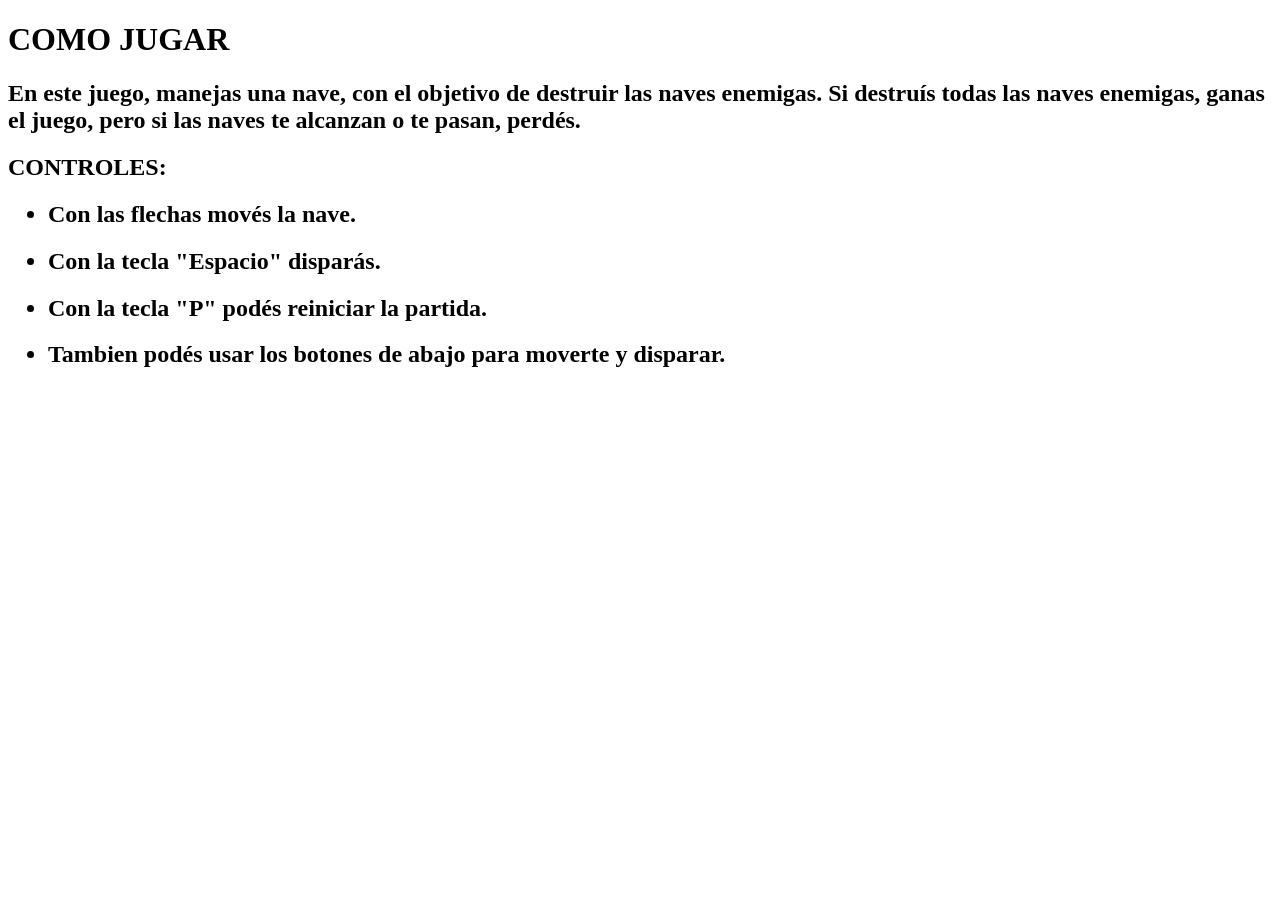
==== comojugar.html @ fa0fb5cf "Create comojugar.html Es el html cuando elegís el botón de como jugar." ====
<!DOCTYPE html>
<html lang="es">
<head>
    <meta charset="UTF-8">
    <title>Spaceship Game</title>
    <link rel="preconnect" href="https://fonts.googleapis.com">
    <link rel="preconnect" href="https://fonts.gstatic.com" crossorigin>
    <link href="https://fonts.googleapis.com/css2?family=Poppins:wght@200&family=Roboto&display=swap" rel="stylesheet">
    <link rel="stylesheet" href="comojugr.css">
    <link rel="shortcut icon" href="images/favicon.png">

</head>
<body>
<div class="contenedor">
    <h1>COMO JUGAR</h1>
</div>
<div class="texto">
    <p>
    <h2>En este juego, manejas una nave, con el objetivo de destruir las naves enemigas. Si destruís todas las naves enemigas, ganas el juego,
        pero si las naves te alcanzan o te pasan, perdés.</h2></p></div>

<div class="contenido">
<p><h2>CONTROLES:</h2></p>
    <ul>
    <p><h2><li>Con las flechas movés la nave.</li></h2></p>
    <p><h2><li>Con la tecla "Espacio" disparás.</li></h2></p>
    <p><h2><li>Con la tecla "P" podés reiniciar la partida.</li></h2></p>
    <p><h2><li>Tambien podés usar los botones de abajo para moverte y disparar.</li></h2></p>
    </ul>
</div>
</body>
</html>
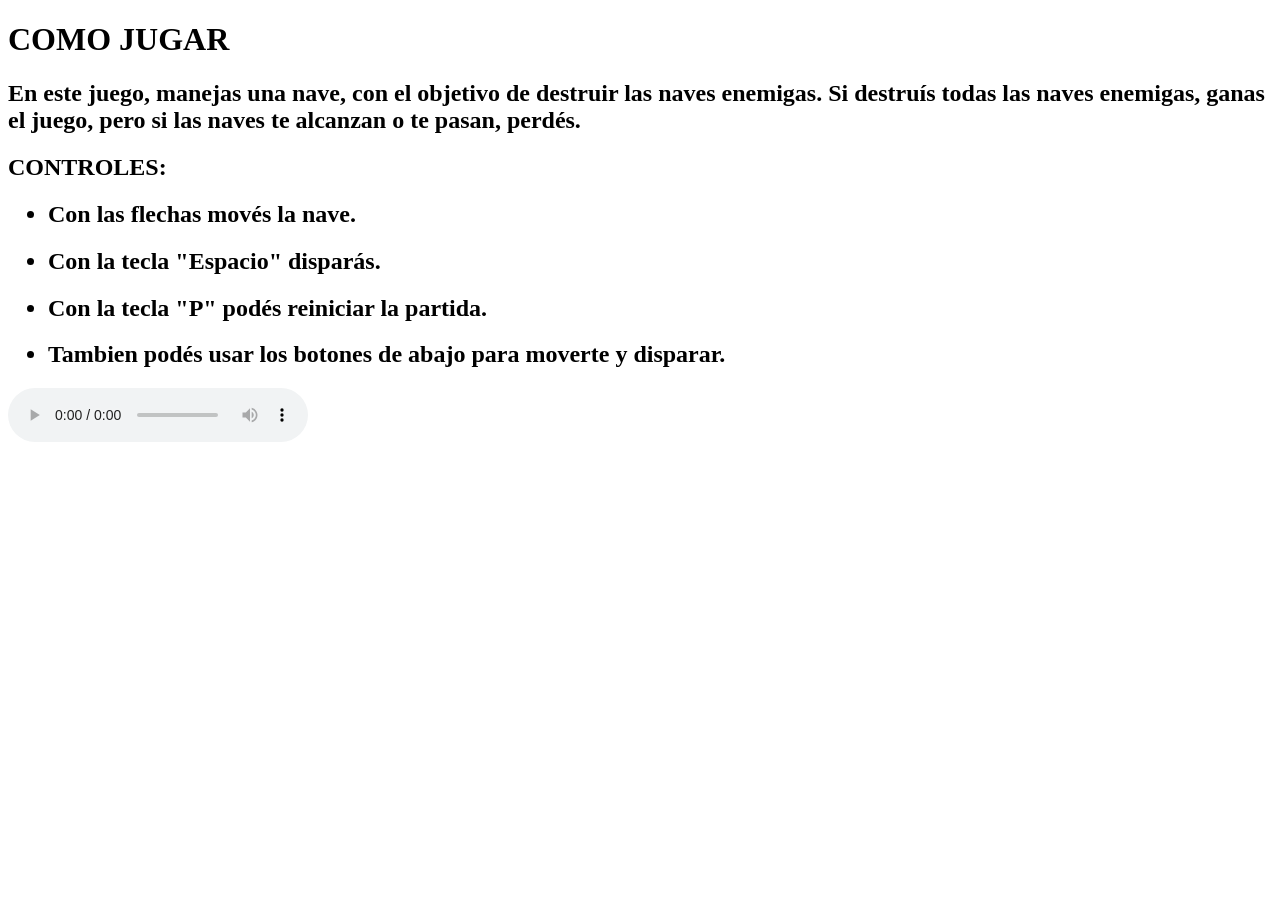
==== commit a79be7cf: "Create comojugar.html" ====
--- a/comojugar.html
+++ b/comojugar.html
@@ -16,17 +16,38 @@
 </div>
 <div class="texto">
     <p>
-    <h2>En este juego, manejas una nave, con el objetivo de destruir las naves enemigas. Si destruís todas las naves enemigas, ganas el juego,
+    <h2>En este juego, manejas una nave, con el objetivo de destruir las naves enemigas. Si destruís todas las naves
+        enemigas, ganas el juego,
         pero si las naves te alcanzan o te pasan, perdés.</h2></p></div>
 
 <div class="contenido">
-<p><h2>CONTROLES:</h2></p>
+    <p>
+    <h2>CONTROLES:</h2></p>
     <ul>
-    <p><h2><li>Con las flechas movés la nave.</li></h2></p>
-    <p><h2><li>Con la tecla "Espacio" disparás.</li></h2></p>
-    <p><h2><li>Con la tecla "P" podés reiniciar la partida.</li></h2></p>
-    <p><h2><li>Tambien podés usar los botones de abajo para moverte y disparar.</li></h2></p>
+        <p>
+        <h2>
+            <li>Con las flechas movés la nave.</li>
+        </h2>
+        </p>
+        <p>
+        <h2>
+            <li>Con la tecla "Espacio" disparás.</li>
+        </h2>
+        </p>
+        <p>
+        <h2>
+            <li>Con la tecla "P" podés reiniciar la partida.</li>
+        </h2>
+        </p>
+        <p>
+        <h2>
+            <li>Tambien podés usar los botones de abajo para moverte y disparar.</li>
+        </h2>
+        </p>
     </ul>
+    <audio autoplay="" loop="" controls="">
+        <source src="audio/musica.mp3" type="audio/mp3">
+    </audio>
 </div>
 </body>
 </html>
